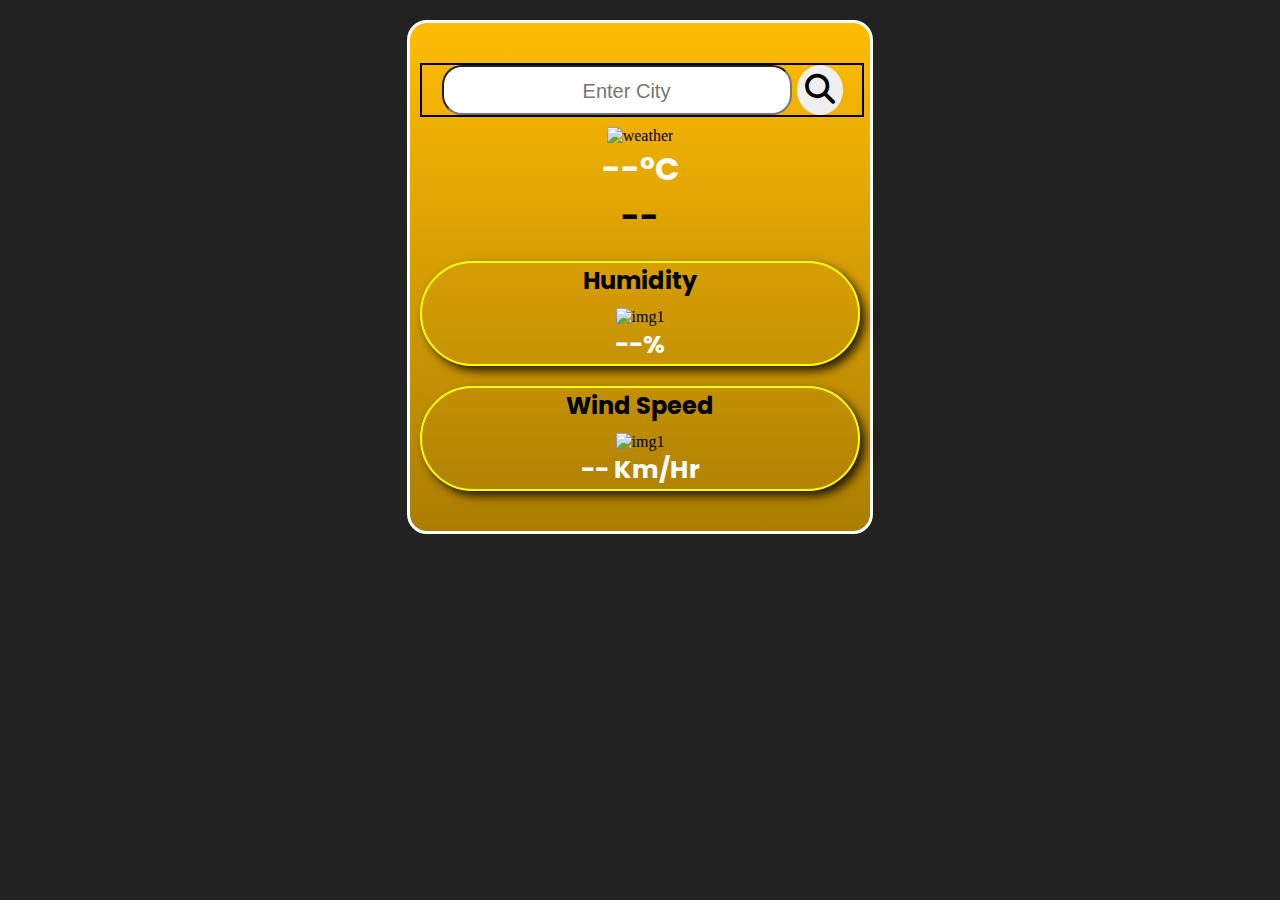
==== WeatherApp/index.html @ 4c02c9ef "Updated" ====
<!DOCTYPE html>
<html lang="en">
  <head>
    <meta charset="UTF-8" />
    <meta name="viewport" content="width=device-width, initial-scale=1.0" />
    <meta http-equiv="X-UA-Compatible" content="ie=edge" />
    <link rel="stylesheet" href="style.css" />
    <link href="https://fonts.googleapis.com/css2?family=Bebas+Neue&family=Cabin:wght@500&family=Caveat:wght@500&family=Manrope:wght@500&family=Pacifico&family=Poppins:wght@400;500;600&family=Roboto&family=Rubik:ital,wght@0,300;0,500;1,800&display=swap" rel="stylesheet">
    <link
      rel="stylesheet"
      href="https://cdnjs.cloudflare.com/ajax/libs/font-awesome/6.4.2/css/all.min.css"
    />
    <title>WeatherApp</title>
  </head>
  <body>
    <div class="card">
      <div class="search">
        <input class="cityName" type="text" spellcheck="false" placeholder="Enter City" />
        <button type="submit">
          <i class="fa-solid fa-magnifying-glass"></i>
        </button>
      </div>
      <div class="weather">
        <img
          src="https://imageupload.io/ib/wZ9TeLovpPtrhFY_1695485534.png"
          alt="weather"
        />
        <h1 class="temp">--°C</h1>
        <h2 class="city">--</h1>
        <div class="details">
          <div class="col">
              <h2>Humidity</h2>
              <img class="wind_icon" src="https://imageupload.io/ib/UCxYY2G1QJd3ZzS_1695486085.png" alt="img1">
            <p class="humidity">--%</p>
            
          </div>
          <div class="col">
              <h2>Wind Speed</h2>
              <img class="humid_icon" src="https://imageupload.io/ib/t3zOEYOltaPaB4k_1695486085.png" alt="img1">
              <p class="wind">-- Km/Hr</p>
            </div>
        </div>
      </div>
    </div>
  </body>
  <script>
  // const apikey = '278c0956e1b7686b92a6c05cff3ce8ec';
  // const apiUrl = 'https://api.openweathermap.org/data/2.5/weather?&units=metric&q=';
  // const searchBox=document.querySelector(".search input");
  // const searchBtn=document.querySelector(".search button");

  // console.log(apiUrl+city+`&appid=${apikey}`);

  // async function checkWeather(city) {
  //   const response= await fetch(apiUrl+ city +`&appid=${apikey}`);
  //   var data = await response.json();
  //   console.log(data);
  //   document.querySelector(".city").innerHTML= data.name;
  //   document.querySelector(".temp").innerHTML= (data.main.temp+" "+"°C");
  //   document.querySelector(".humidity").innerHTML= (data.main.humidity+" "+"%");
  //   document.querySelector(".wind").innerHTML= (data.wind.speed+" "+"Km/Hr");
  // }
  // searchBtn.addEventListener("click",()=>{
  //   checkWeather(searchBox.value);
  // })
  ///////////////////Updated code /////////////////////
  const apikey = '278c0956e1b7686b92a6c05cff3ce8ec';
const apiUrl = 'https://api.openweathermap.org/data/2.5/weather?&units=metric&q=';
const searchBox = document.querySelector(".search input");
const searchBtn = document.querySelector(".search button");
var cityElement = document.querySelector(".city");
const tempElement = document.querySelector(".temp");
const humidityElement = document.querySelector(".humidity");
const windElement = document.querySelector(".wind");

async function checkWeather(city) {
  try {
    const response = await fetch(apiUrl + city + `&appid=${apikey}`);
    if (!response.ok) {
      throw new Error('Weather data not found for this city.');
    }
    const data = await response.json();
    console.log(data);
    cityElement.textContent = `${data.name}`;
    // cityElement.innerHTML = data.name; //both are correct
    tempElement.textContent = `${data.main.temp} °C`;
    humidityElement.textContent = `${data.main.humidity} %`;
    windElement.textContent = `${data.wind.speed} Km/Hr`;
  } catch (error) {
    console.error(error);
    cityElement.textContent = 'City not found';
    tempElement.textContent = '-- °C';
    humidityElement.textContent = '-- %';
    windElement.textContent = '-- Km/Hr';
  }
}

searchBtn.addEventListener("click", () => {
  checkWeather(searchBox.value);
});
  
  </script>
</html>
---- WeatherApp/style.css ----
* {
  margin: 0;
  padding: 0;
}

body {
  background-color: #222;
}
.card {
  border: 3px white solid;
  width: 440px;
  text-align: center;
  margin: 20px auto 0;
  padding: 40px 10px 40px 10px;
  background: linear-gradient(#ffbc05, #ab7e02);
  border-radius: 20px;
}
.search {
  width: 100%;
  border: 2px black solid;
  display: flex;
  justify-content: center;
}
.search input {
  width: 340px;
  height: 40px;
  border-radius: 20px;
  font-size: 1.5rem;
  padding: 3px;
  margin-right: 5px;
  text-align: center;
}
.search button {
  font-size: 30px;
  padding: 5px 8px 5px 8px;
  border-radius: 90%;
  border: none;
  cursor: pointer;
}
.search input::placeholder {
  font-size: 20px;
  padding-left: 20px;
}
.weather img {
  width: 100px;
  height: 100px;
  padding-top: 10px;
}
.weather h1 {
  font-family: poppins;
  /* font-size: 30px; */
  color: white;
  font-weight: bold;
}
.weather h2 {
  font-family: poppins;
}
.weather .city {
  font-size: 2rem;
}
.search button:hover {
  background-color: skyblue;
}

.weather .col {
  border: 2px yellow solid;
  border-radius: 56px;
  /* width: 50%; */
  /* display: flex; */
  justify-content: center;
  align-items: center;
  margin-top: 20px;
  box-shadow: 5px 5px 10px rgba(0, 0, 0, 0.8);
}
.weather .col img {
  /* margin-right: 20px; */
}
/* .wind_icon {
  border: 2px white solid;
}
.humid_icon {
  border: 2px white solid;
} */
.weather .col p {
  text-align: margin-right;
  /* margin-left: 20px; */
  font-family: poppins;
  font-weight: bold;
  color: white;
  font-size: 25px;
}
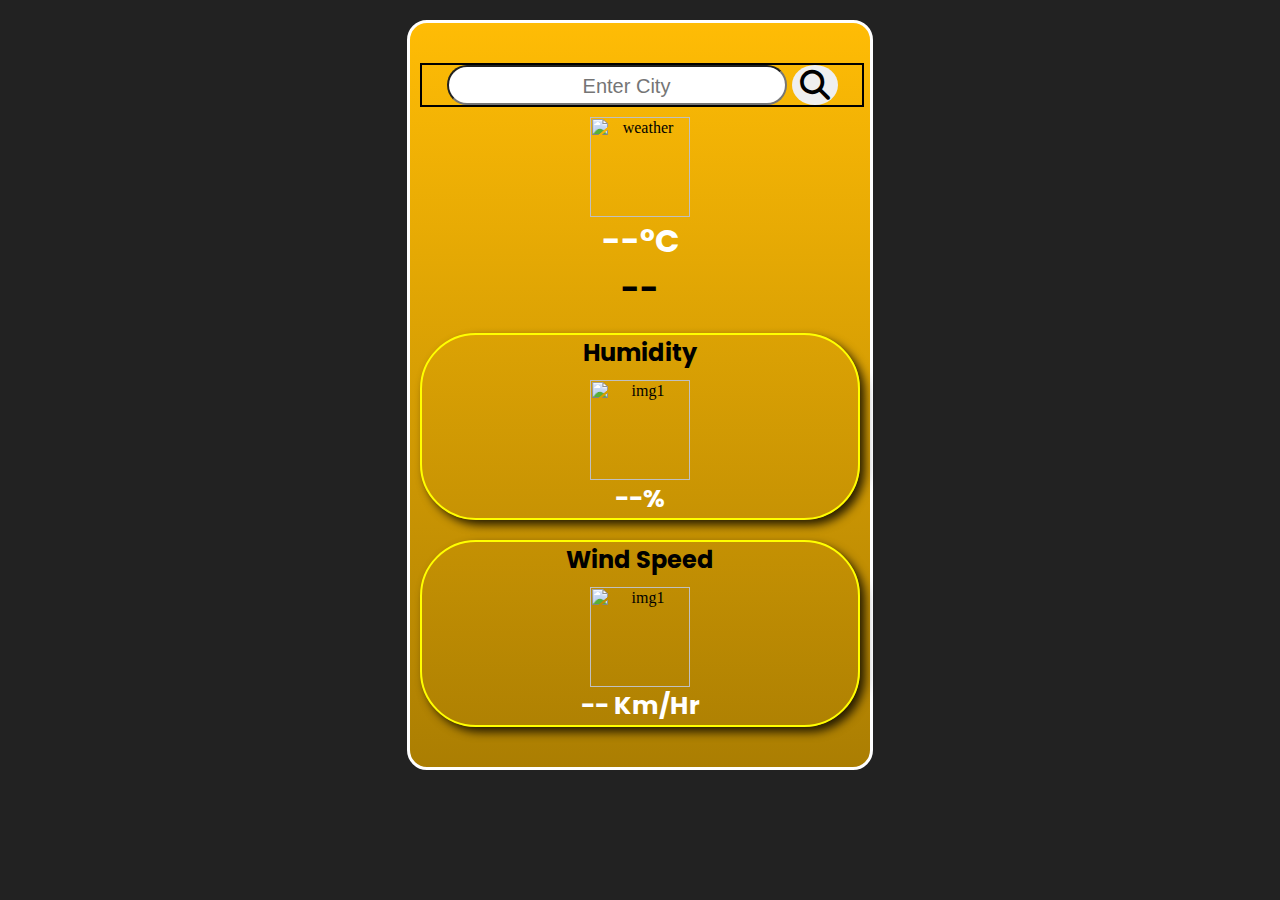
==== commit 6238410a: "Update index.html" ====
--- a/WeatherApp/index.html
+++ b/WeatherApp/index.html
@@ -1,4 +1,4 @@
-<!DOCTYPE html>
+<!-- <!DOCTYPE html> -->
 <html lang="en">
   <head>
     <meta charset="UTF-8" />
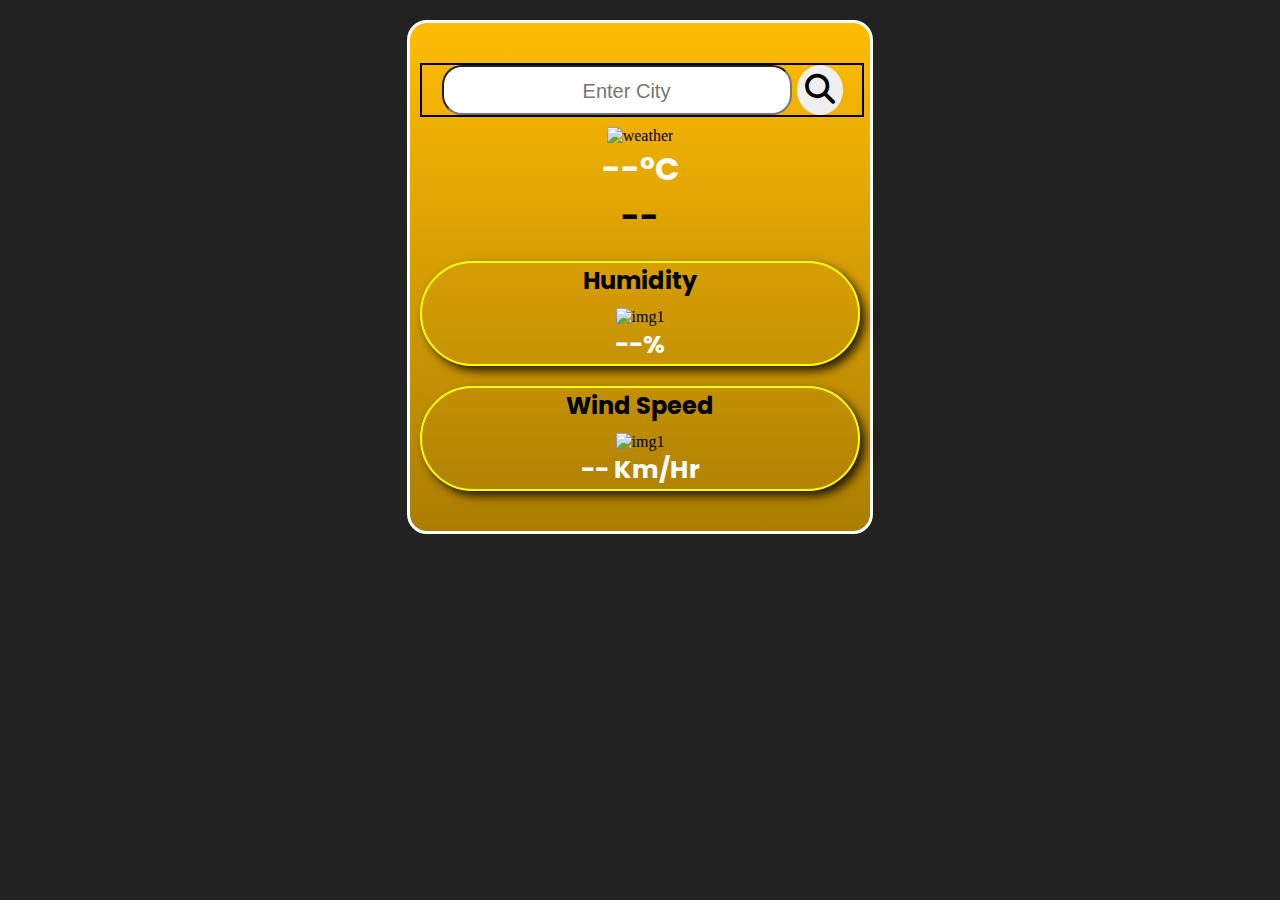
==== commit 811d2d5f: "updated 2" ====
--- a/WeatherApp/index.html
+++ b/WeatherApp/index.html
@@ -1,4 +1,4 @@
-<!-- <!DOCTYPE html> -->
+<!DOCTYPE html>
 <html lang="en">
   <head>
     <meta charset="UTF-8" />
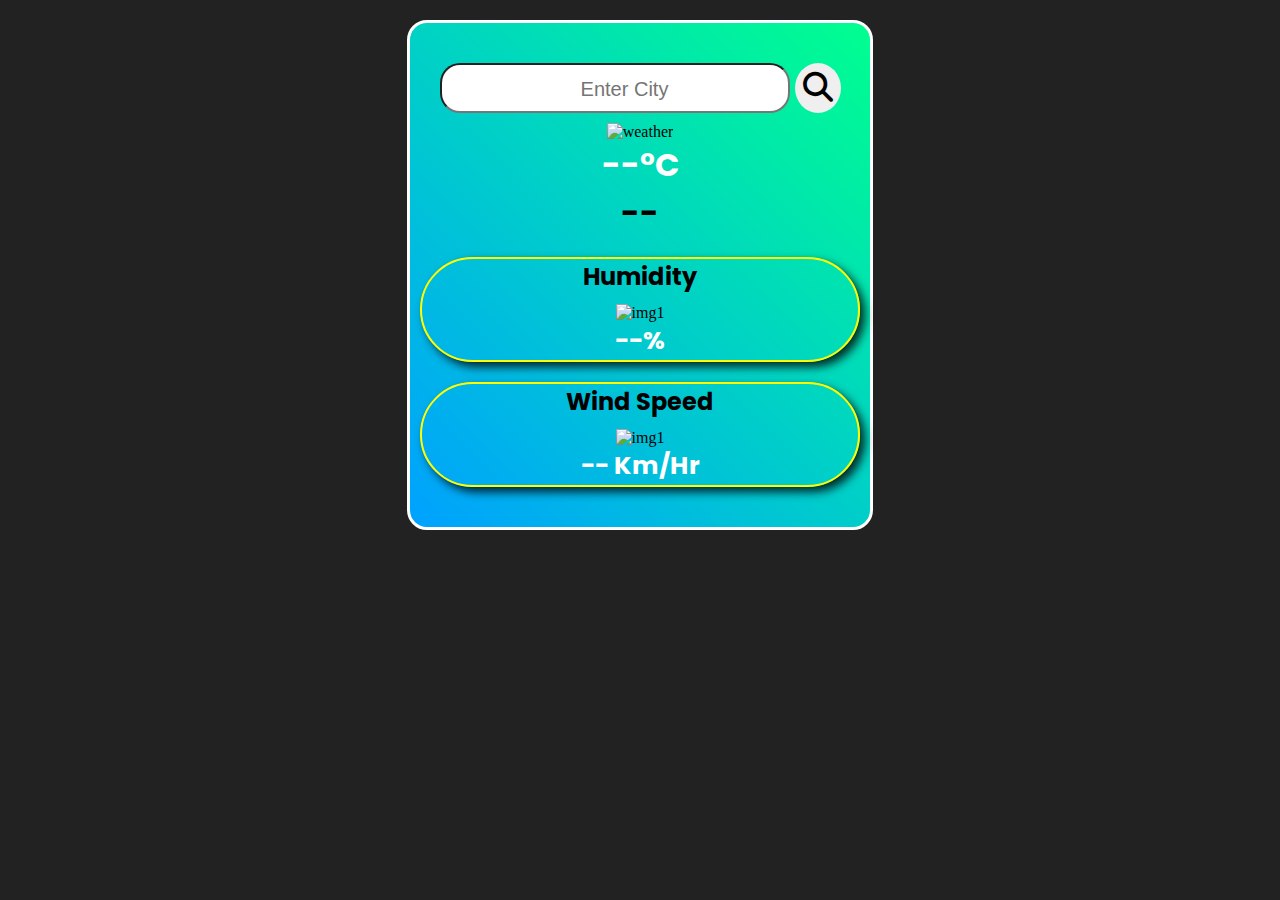
==== commit abd63712: "Updated_3" ====
--- a/WeatherApp/index.html
+++ b/WeatherApp/index.html
@@ -22,7 +22,7 @@
       </div>
       <div class="weather">
         <img
-          src="https://imageupload.io/ib/wZ9TeLovpPtrhFY_1695485534.png"
+          src="https://imageupload.io/ib/wZ9TeLovpPtrhFY_1695485534.png" class="weatherImg"
           alt="weather"
         />
         <h1 class="temp">--°C</h1>
@@ -64,10 +64,11 @@
   //   checkWeather(searchBox.value);
   // })
   ///////////////////Updated code /////////////////////
-  const apikey = '278c0956e1b7686b92a6c05cff3ce8ec';
+const apikey = '278c0956e1b7686b92a6c05cff3ce8ec';
 const apiUrl = 'https://api.openweathermap.org/data/2.5/weather?&units=metric&q=';
 const searchBox = document.querySelector(".search input");
 const searchBtn = document.querySelector(".search button");
+const weatherIcon=document.querySelector(".weatherImg");
 var cityElement = document.querySelector(".city");
 const tempElement = document.querySelector(".temp");
 const humidityElement = document.querySelector(".humidity");
@@ -81,6 +82,36 @@
     }
     const data = await response.json();
     console.log(data);
+    if (data.weather[0].main=='Clouds')
+{
+  weatherIcon.src="images/cloudy.png";
+}
+else
+if(data.weather[0].main=='Clear')
+{
+  weatherIcon.src="images/sunny.png";
+}
+else
+if(data.weather[0].main=='Rain')
+{
+  weatherIcon.src="images/sunny.png";
+}
+else
+if(data.weather[0].main=='Drizzle')
+{
+  weatherIcon.src="images/drizzle.png";
+}
+else
+if(data.weather[0].main=='Mist')
+{
+  weatherIcon.src="images/fog.png";
+}
+else
+if(data.weather[0].main=='Haze')
+{
+  weatherIcon.src="images/haze.png";
+}
+
     cityElement.textContent = `${data.name}`;
     // cityElement.innerHTML = data.name; //both are correct
     tempElement.textContent = `${data.main.temp} °C`;
@@ -95,6 +126,7 @@
   }
 }
 
+
 searchBtn.addEventListener("click", () => {
   checkWeather(searchBox.value);
 });
--- a/WeatherApp/style.css
+++ b/WeatherApp/style.css
@@ -12,12 +12,12 @@
   text-align: center;
   margin: 20px auto 0;
   padding: 40px 10px 40px 10px;
-  background: linear-gradient(#ffbc05, #ab7e02);
+  background: linear-gradient(45deg,#00a1ff, #00ff8f);
   border-radius: 20px;
 }
 .search {
   width: 100%;
-  border: 2px black solid;
+  /* border: 2px black solid; */
   display: flex;
   justify-content: center;
 }
